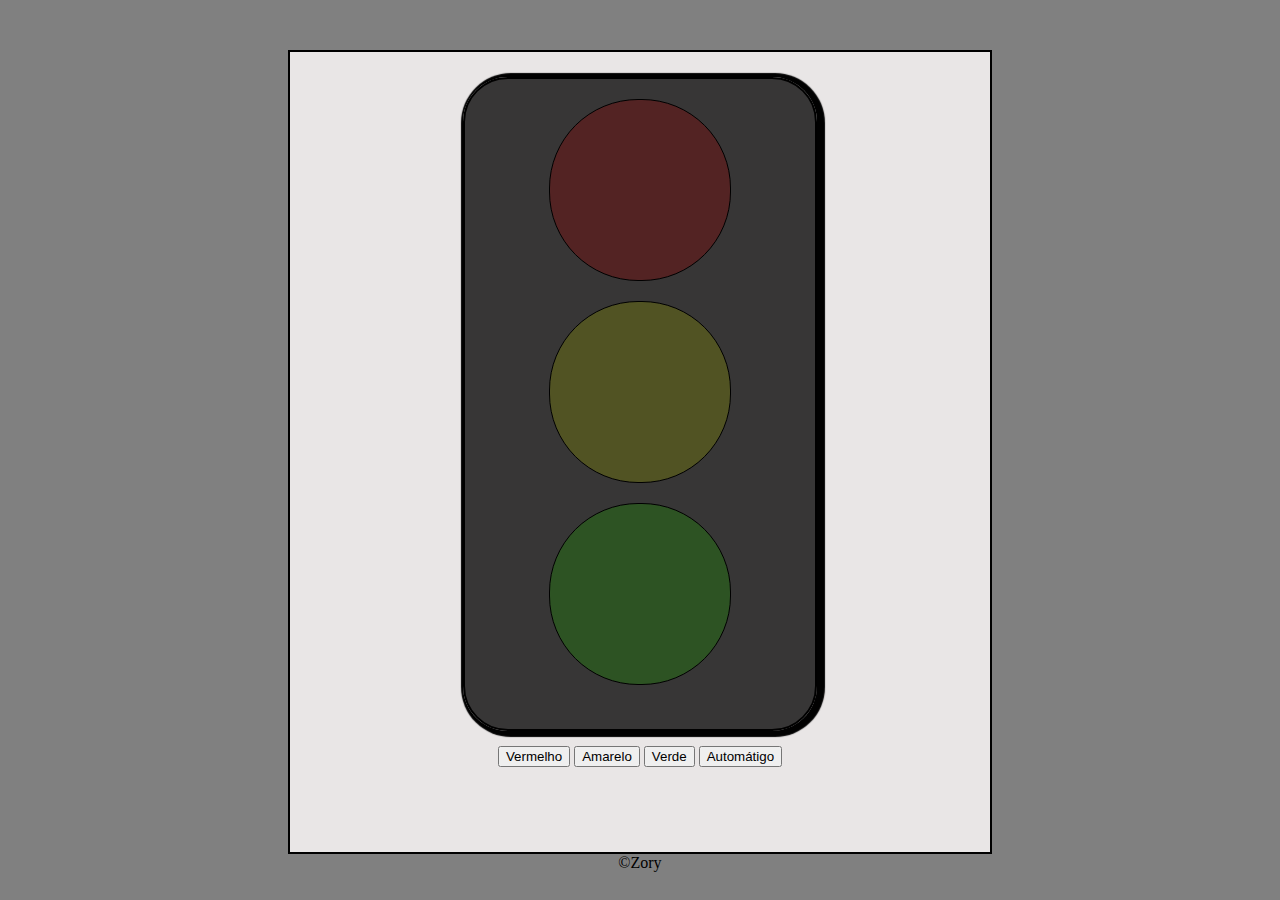
==== index.html @ 9f42d682 "Rename semaforo.html to index.html" ====
<!DOCTYPE html>
<html lang="en">
<head>
    <meta charset="UTF-8">
    <meta http-equiv="X-UA-Compatible" content="IE=edge">
    <meta name="viewport" content="width=device-width, initial-scale=1.0">
    <link rel="stylesheet" href="style.css">
    <title>Semaforo</title>
</head>
<body>
    <main>
        <div id="traficLigth" class="box">
            <div class="ligth" id="red"></div>
            <div class="ligth" id="yellow"></div>
            <div class="ligth" id="green"></div>
        </div>
        <div class="buttons">
            <input type="button" value="Vermelho" id="red-button">
            <input type="button" value="Amarelo" id="yellow-button">
            <input type="button" value="Verde" id="green-button">
            <input type="button" value="Automátigo" id="automatic-button">
        </div>




    </main>
    <footer>&copy;Zory</footer>

    <script src="trafic.js"></script>
    
</body>
</html>
---- style.css ----
*{
    text-align: center;
    margin: auto;
}
body{
    background-color: gray;
}

main{
    margin-top: 50px;
    background-color: rgb(233, 230, 230);
    width: 700px;
    height: 800px;
    border: 2px solid black ;
}
#traficLigth{
    background-color: rgba(0, 0, 0, 0.763);
    border: 2px solid black;
    border-radius: 45px;
    box-shadow: 3px 1px 1px 5px rgba(0, 0, 0, 0.995);
    width: 350px;
    height:650px;
    margin-top: 25px;
    margin-bottom: 15px;
}

.ligth{
    margin-top: 20px;
    width: 180px;
    height: 180px;
    border: 1px solid black;
    border-radius: 89px;
}

#red{
    background: rgba(86, 33, 33, 0.909);
}
#red:hover{
    background: red;
}
#yellow{
    background: rgba(83, 86, 33, 0.909);
}
#yellow:hover{
    background: yellow;
}
#green{
    background: rgba(44, 86, 33, 0.909);
}
#green:hover{
    background: rgb(13, 179, 13);
}
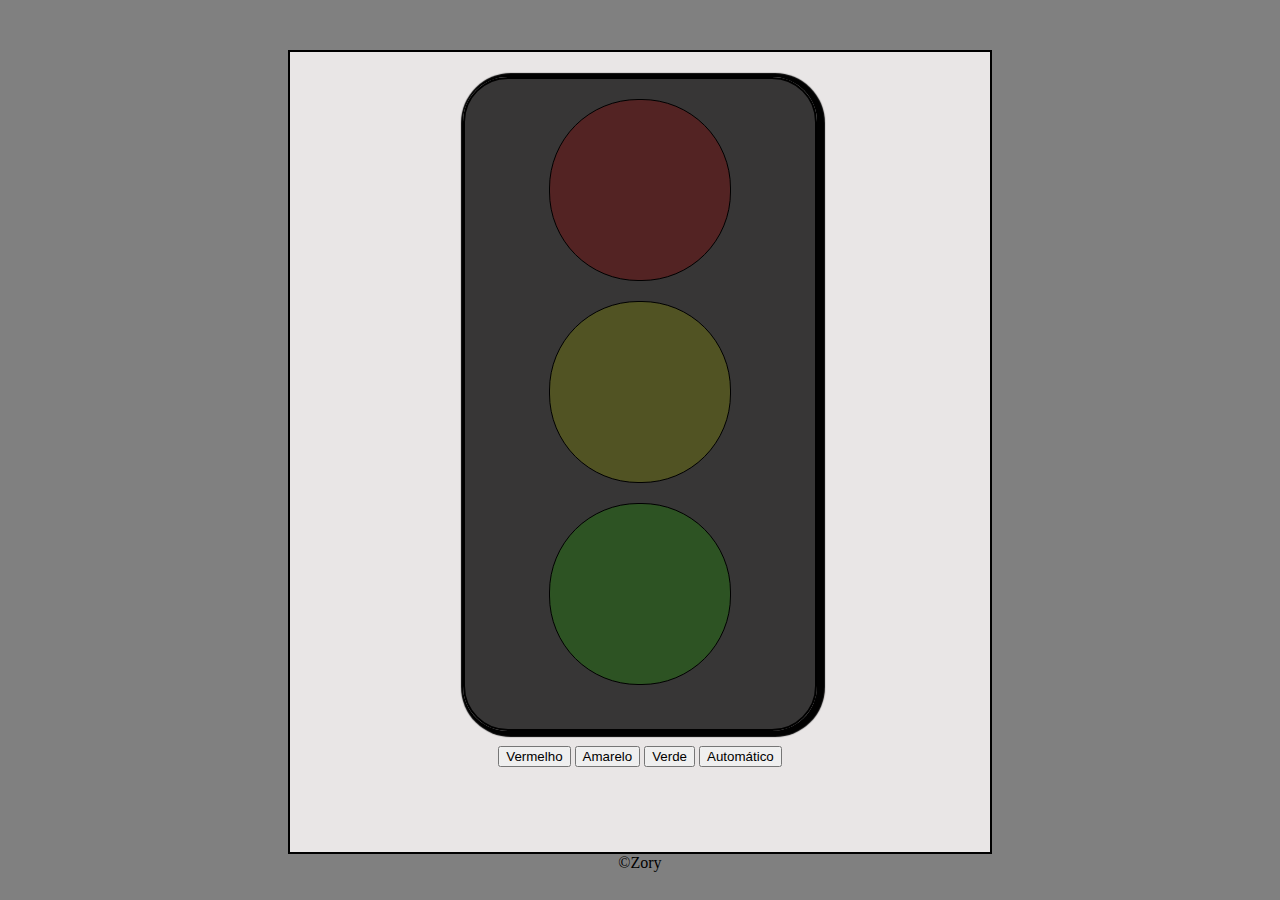
==== commit 07eacefc: "Update index.html" ====
--- a/index.html
+++ b/index.html
@@ -18,7 +18,7 @@
             <input type="button" value="Vermelho" id="red-button">
             <input type="button" value="Amarelo" id="yellow-button">
             <input type="button" value="Verde" id="green-button">
-            <input type="button" value="Automátigo" id="automatic-button">
+            <input type="button" value="Automático" id="automatic-button">
         </div>
 
 
